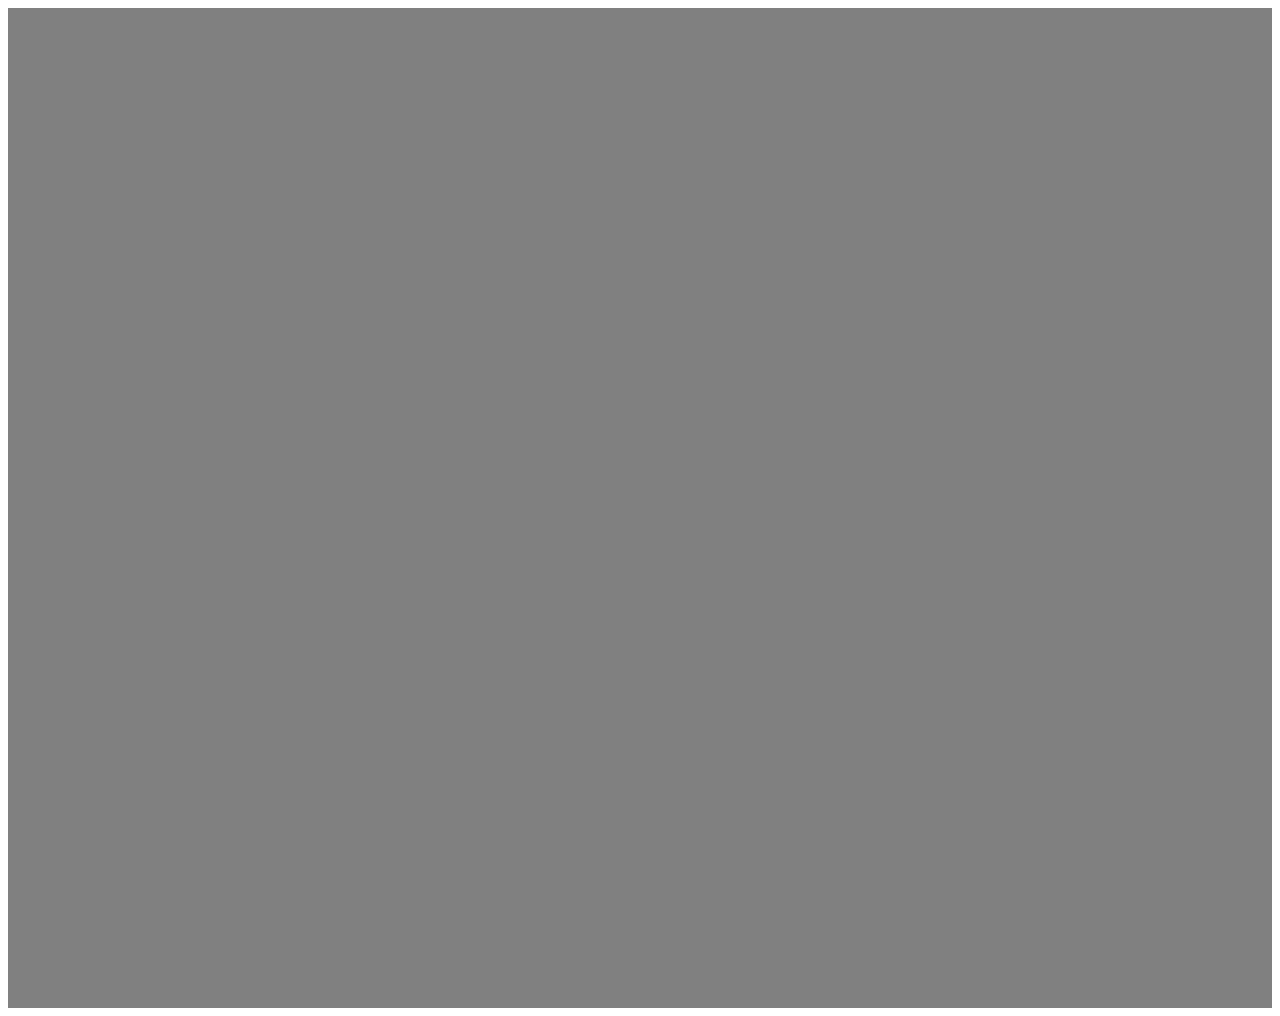
==== text.html @ f06c45b8 "Added Naga" ====
<!DOCTYPE html>
<html>
<head>
<meta name="viewport" content="initial-scale=1.0, width=device-width" />
<link rel="stylesheet" type="text/css" href="https://js.api.here.com/v3/3.0/mapsjs-ui.css?dp-version=1549984893" />
<script type="text/javascript" src="https://js.api.here.com/v3/3.0/mapsjs-core.js"></script>
<script type="text/javascript" src="https://js.api.here.com/v3/3.0/mapsjs-service.js"></script>
<script type="text/javascript" src="https://js.api.here.com/v3/3.0/mapsjs-ui.js"></script>
<script type="text/javascript" src="https://js.api.here.com/v3/3.0/mapsjs-mapevents.js"></script>

</head>
<body>
  <div id="map" style="width: 100%; height: 1000px; background: grey" />
   <script src="https://cdnjs.cloudflare.com/ajax/libs/jquery/3.3.1/jquery.min.js"></script>
  <script  type="text/javascript" charset="UTF-8" >
    /**
 * Adds three markers and alters the view bounds of the map to ensure that all
 * markers are visible
 *
 * @param  {H.Map} map      A HERE Map instance within the application
 */


 function addMarkersAndSetViewBounds() {
  // create map objects
  var toronto = new H.map.Marker({lat:10.180784,lng:123.7260875}),
      boston = new H.map.Marker({lat:10.3888162, lng:123.943566}),
      washington = new H.map.Marker({lat:38.8951, lng:-77.0366}),
      group = new H.map.Group();


 
  // add markers to the group
  group.addObjects([toronto, boston, washington]);
  map.addObject(group);

  // get geo bounding box for the group and set it to the map
  map.setViewBounds(group.getBounds());
}



/**
 * Boilerplate map initialization code starts below:
 */

//Step 1: initialize communication with the platform
var platform = new H.service.Platform({
  app_id: 'devportal-demo-20180625',
  app_code: '9v2BkviRwi9Ot26kp2IysQ',
  useHTTPS: true
});
var pixelRatio = window.devicePixelRatio || 1;
var defaultLayers = platform.createDefaultLayers({
  tileSize: pixelRatio === 1 ? 256 : 512,
  ppi: pixelRatio === 1 ? undefined : 320
});

//Step 2: initialize a map - this map is centered over Europe
// note that all the markers are in North America...
var map = new H.Map(document.getElementById('map'),
  defaultLayers.normal.map,{
  center: {lat:52, lng:5},
  zoom: 5,
  pixelRatio: pixelRatio
});

//Step 3: make the map interactive
// MapEvents enables the event system
// Behavior implements default interactions for pan/zoom (also on mobile touch environments)
var behavior = new H.mapevents.Behavior(new H.mapevents.MapEvents(map));

// Now use the map as required...
addMarkersAndSetViewBounds(map);
  </script>
</body>
</html>
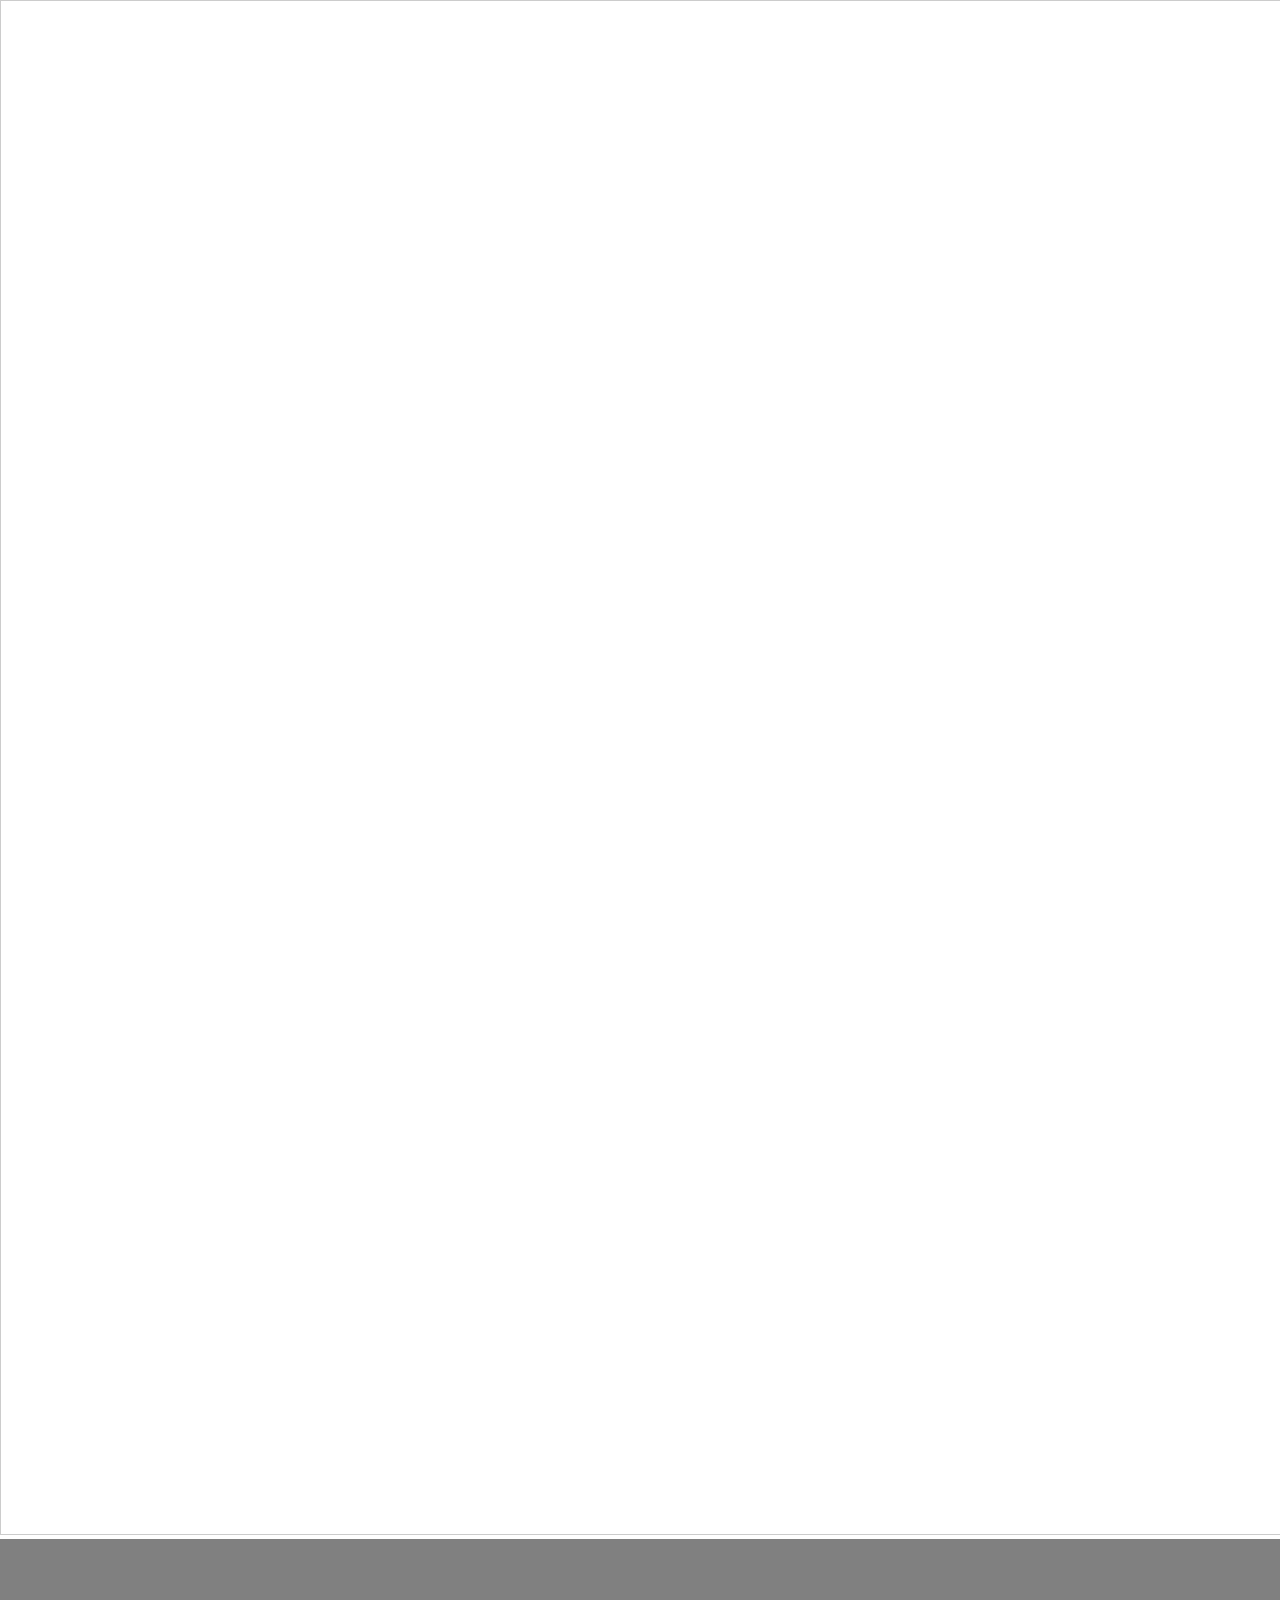
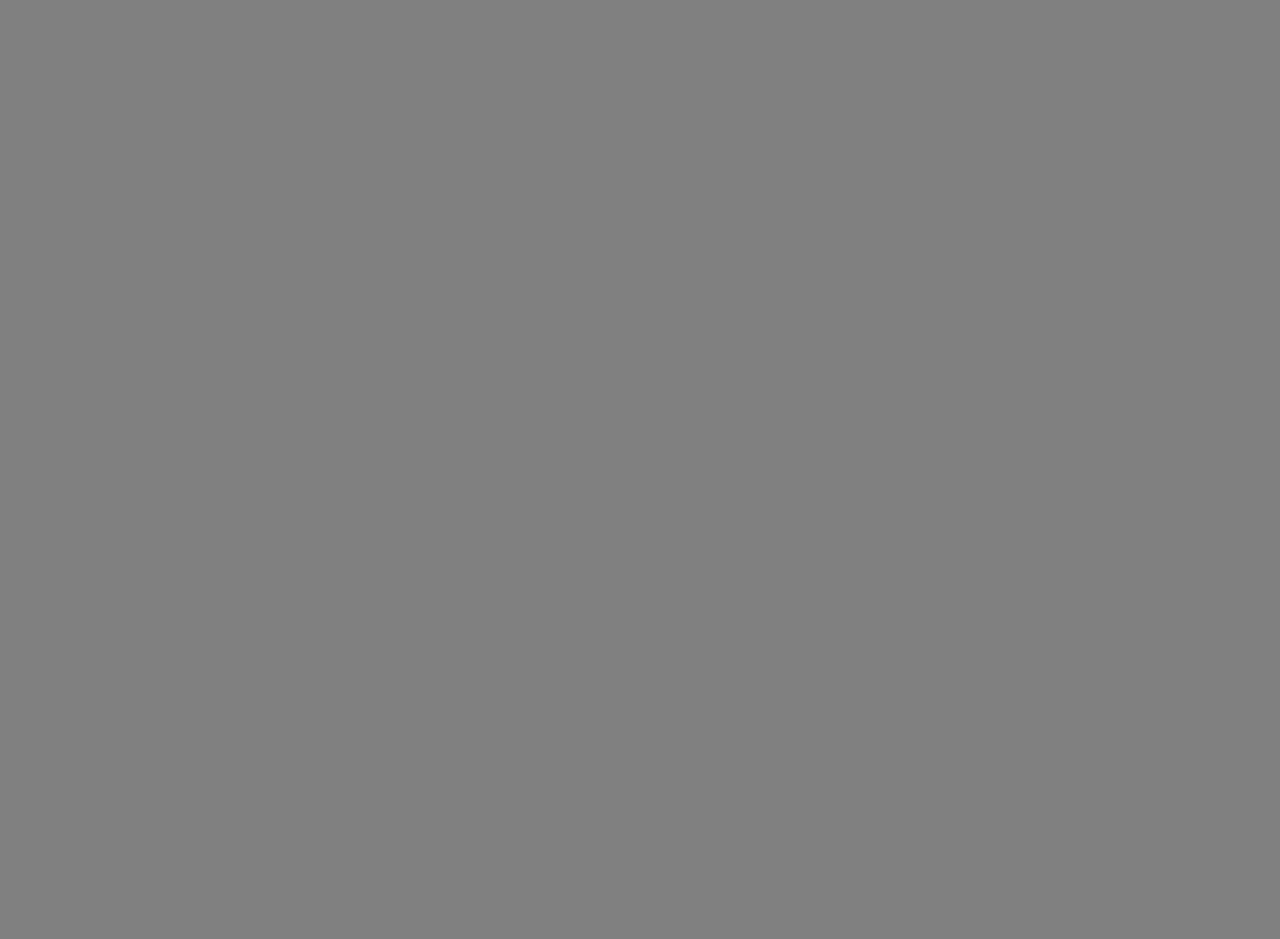
==== commit 900b023d: "Fixed map" ====
--- a/text.html
+++ b/text.html
@@ -7,9 +7,16 @@
 <script type="text/javascript" src="https://js.api.here.com/v3/3.0/mapsjs-service.js"></script>
 <script type="text/javascript" src="https://js.api.here.com/v3/3.0/mapsjs-ui.js"></script>
 <script type="text/javascript" src="https://js.api.here.com/v3/3.0/mapsjs-mapevents.js"></script>
+<style type="text/css">
+  html,body {
+    padding: 0;
+    margin: 0;
+  }
 
+</style>
 </head>
 <body>
+ <iframe class="airtable-embed" src="https://airtable.com/embed/shrbJYRDxJnDlwwXs?backgroundColor=red" frameborder="0" onmousewheel="" width="100%" height="1533" style="background: transparent; border: 1px solid #ccc;"></iframe>
   <div id="map" style="width: 100%; height: 1000px; background: grey" />
    <script src="https://cdnjs.cloudflare.com/ajax/libs/jquery/3.3.1/jquery.min.js"></script>
   <script  type="text/javascript" charset="UTF-8" >
